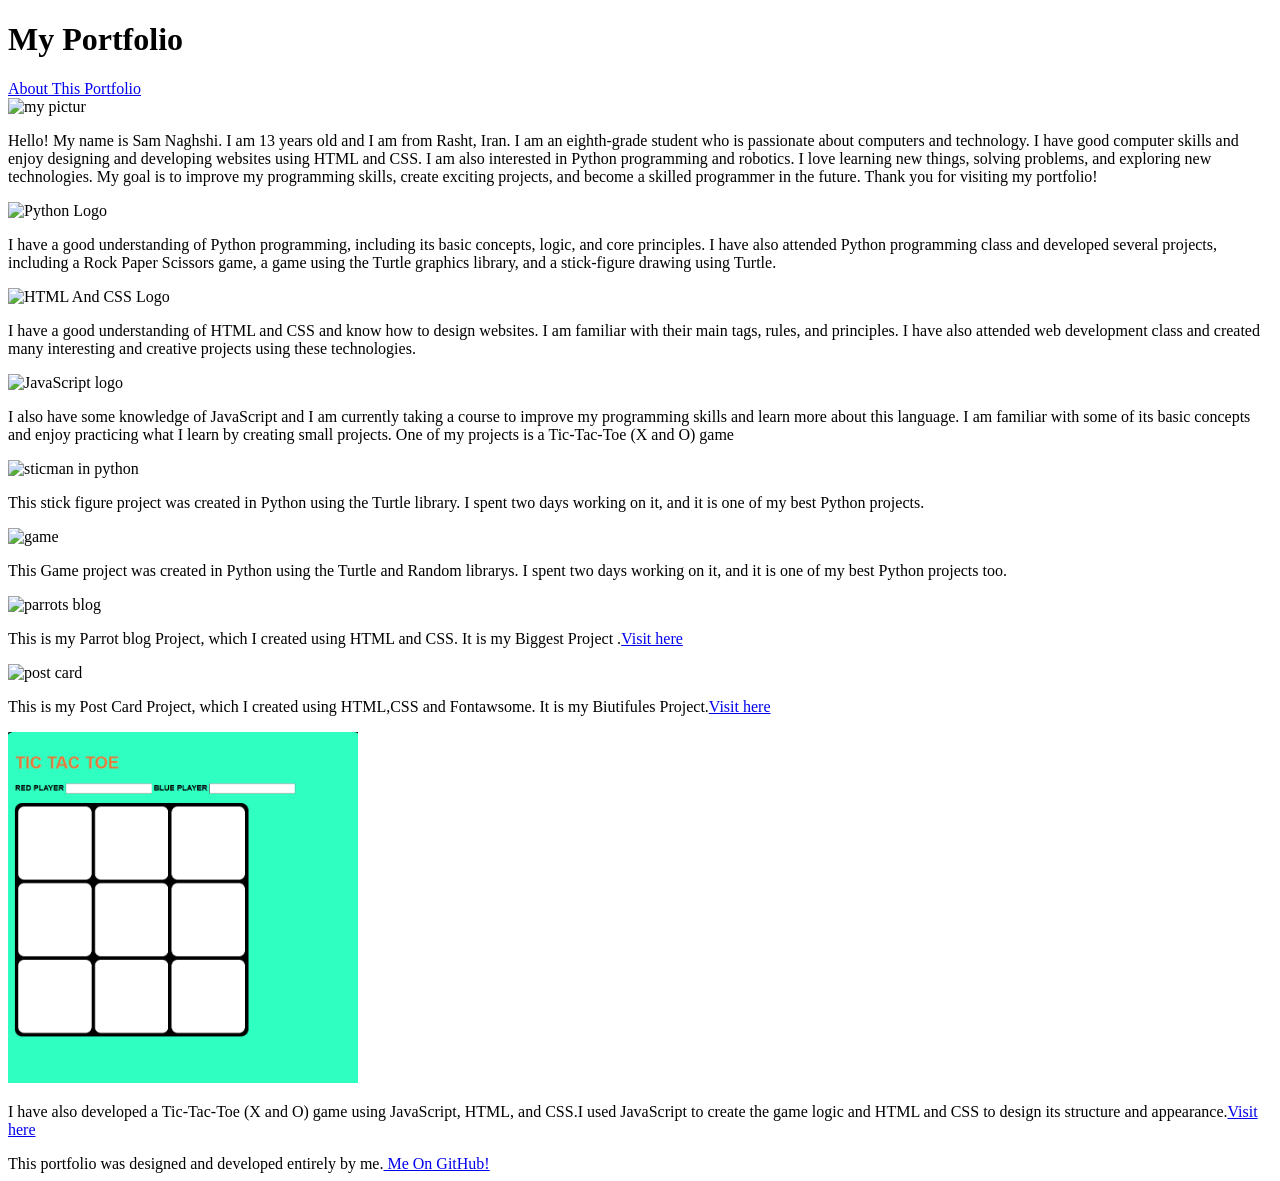
==== index.html @ fbe7e101 "lake link added" ====
<!doctype html>
<html lang="en">
  <head>
    <meta charset="UTF-8" />
    <meta name="viewport" content="width=device-width, initial-scale=1.0" />
    <title>Sam's Portfolio</title>
    <link rel="stylesheet" href="./asetts/css/style.css" />
    <link
      rel="icon"
      href="./asetts/img/portfolio-icon.png"
      type="image/x-icon"
    />
    <script src="https://cdn.jsdelivr.net/npm/@tailwindcss/browser@4"></script>
  </head>
  <body>
    <div
      class="md:w-1/2 container bg-green-200 rounded-lg shadow-xl/30 p-[30px]"
    >
      <header
        class="shadow-xl/30 flex justify-between border-sky-400 rounded-lg bg-sky-400"
      >
        <h1 class="text-5xl font-semibold pt-[15px] pl-[15px] pb-[15px]">
          My Portfolio
        </h1>
        <a
          class="self-center justify-self-center pt-[15px] pr-[15px] pb-[15px] text-[20px] font-semibold hover:text-gray-700 hover:underline hover:decoration-dotted"
          href="./about.html"
          >About This Portfolio</a
        >
      </header>

      <article>
        <div
          class="shadow-xl/30 bg-green-100 rounded-lg p-[15px] mb-[25px] mt-[20px] flex gap-[30px]"
        >
          <img
            src="./asetts/img/my.png"
            alt="my pictur"
            width="125px"
            class="rounded-[50px] shadow-xl"
          />
          <p class="text-[20px]">
            Hello! My name is Sam Naghshi. I am 13 years old and I am from
            Rasht, Iran. I am an eighth-grade student who is passionate about
            computers and technology. I have good computer skills and enjoy
            designing and developing websites using HTML and CSS. I am also
            interested in Python programming and robotics. I love learning new
            things, solving problems, and exploring new technologies. My goal is
            to improve my programming skills, create exciting projects, and
            become a skilled programmer in the future. Thank you for visiting my
            portfolio!
          </p>
        </div>
        <div
          class="shadow-xl/30 bg-green-100 rounded-lg pt-[15px] pr-[15px] pb-[15px] pl-[15px]"
        >
          <div class="flex mb-[15px] gap-[15px] rounded-lg">
            <img src="./asetts/img/python.png" alt="Python Logo" width="75px" />
            <p class="text-[20px]">
              I have a good understanding of Python programming, including its
              basic concepts, logic, and core principles. I have also attended
              Python programming class and developed several projects, including
              a Rock Paper Scissors game, a game using the Turtle graphics
              library, and a stick-figure drawing using Turtle.
            </p>
          </div>
          <div class="flex gap-[15px] rounded-lg">
            <img
              src="./asetts/img/htmlcss.png"
              alt="HTML And CSS Logo"
              width="150px"
            />
            <p class="text-[20px]">
              I have a good understanding of HTML and CSS and know how to design
              websites. I am familiar with their main tags, rules, and
              principles. I have also attended web development class and created
              many interesting and creative projects using these technologies.
            </p>
          </div>
          <div class="flex gap-[15px] rounded-lg">
            <img
              src="./asetts/img/js-logo.png logo.png"
              alt="JavaScript logo"
              width="150px"
            />
            <p class="text-[20px]">
              I also have some knowledge of JavaScript and I am currently taking
              a course to improve my programming skills and learn more about
              this language. I am familiar with some of its basic concepts and
              enjoy practicing what I learn by creating small projects. One of
              my projects is a Tic-Tac-Toe (X and O) game
            </p>
          </div>
        </div>

        <div
          class="shadow-xl/30 bg-green-100 col-span-3 grid grid-cols-2 gap-4 row-span-3 grid grid-rows-2 gap-4 mt-[20px] gap-[15px] rounded-lg p-[15px]"
        >
          <div>
            <img
              class="rounded-lg shadow-xl/30"
              src="./asetts/img/sticman.png"
              alt="sticman in python"
              width="300px"
            />
            <p class="text-[20px] mt-[15px]">
              This stick figure project was created in Python using the Turtle
              library. I spent two days working on it, and it is one of my best
              Python projects.
            </p>
          </div>
          <div class="rounded-lg">
            <img
              class="rounded-lg shadow-xl/30"
              src="./asetts/img/Game.png"
              alt="game"
              width="350px"
            />
            <p class="text-[20px] mt-[15px]">
              This Game project was created in Python using the Turtle and
              Random librarys. I spent two days working on it, and it is one of
              my best Python projects too.
            </p>
          </div>

          <div>
            <img
              class="rounded-lg shadow-xl/30"
              src="./asetts/img/parrots.png"
              alt="parrots blog"
              width="350px"
            />
            <p class="text-[20px] mt-[15px]">
              This is my Parrot blog Project, which I created using HTML and
              CSS. It is my Biggest Project .<a
                href="./asetts/all projets/parrots/index.html"
                >Visit here</a
              >
            </p>
          </div>
          <div class="rounded-lg">
            <img
              class="rounded-lg shadow-xl/30"
              src="./asetts/img/lake.png"
              alt="post card"
              width="350px"
            />
            <p class="text-[20px] mt-[15px]">
              This is my Post Card Project, which I created using HTML,CSS and
              Fontawsome. It is my Biutifules Project.<a
                href="./asetts/all projets/lake/index.html"
                >Visit here</a
              >
            </p>
          </div>
          <div class="rounded-lg">
            <img
              class="rounded-lg shadow-xl/30"
              src="./asetts/img/XO GAME.png"
              alt="TIC TAC TOE"
              width="350px"
            />
            <p class="text-[20px] mt-[15px]">
              I have also developed a Tic-Tac-Toe (X and O) game using
              JavaScript, HTML, and CSS.I used JavaScript to create the game
              logic and HTML and CSS to design its structure and appearance.<a
                href="./asetts/all projets/tic tok to/index.html"
                target="_blank"
                >Visit here</a
              >
            </p>
          </div>
        </div>
      </article>
      <footer class="text-[20px] mt-[15px]">
        This portfolio was designed and developed entirely by me.<a
          href="https://github.com/naghshisam-beep/Sam-s-Portfolio"
          target="_blank"
          class="hover:text-gray-700 hover:underline hover:decoration-dotted"
        >
          Me On GitHub!</a
        >
      </footer>
    </div>
    <script src="./asetts/js/myscript.js"></script>
  </body>
</html>
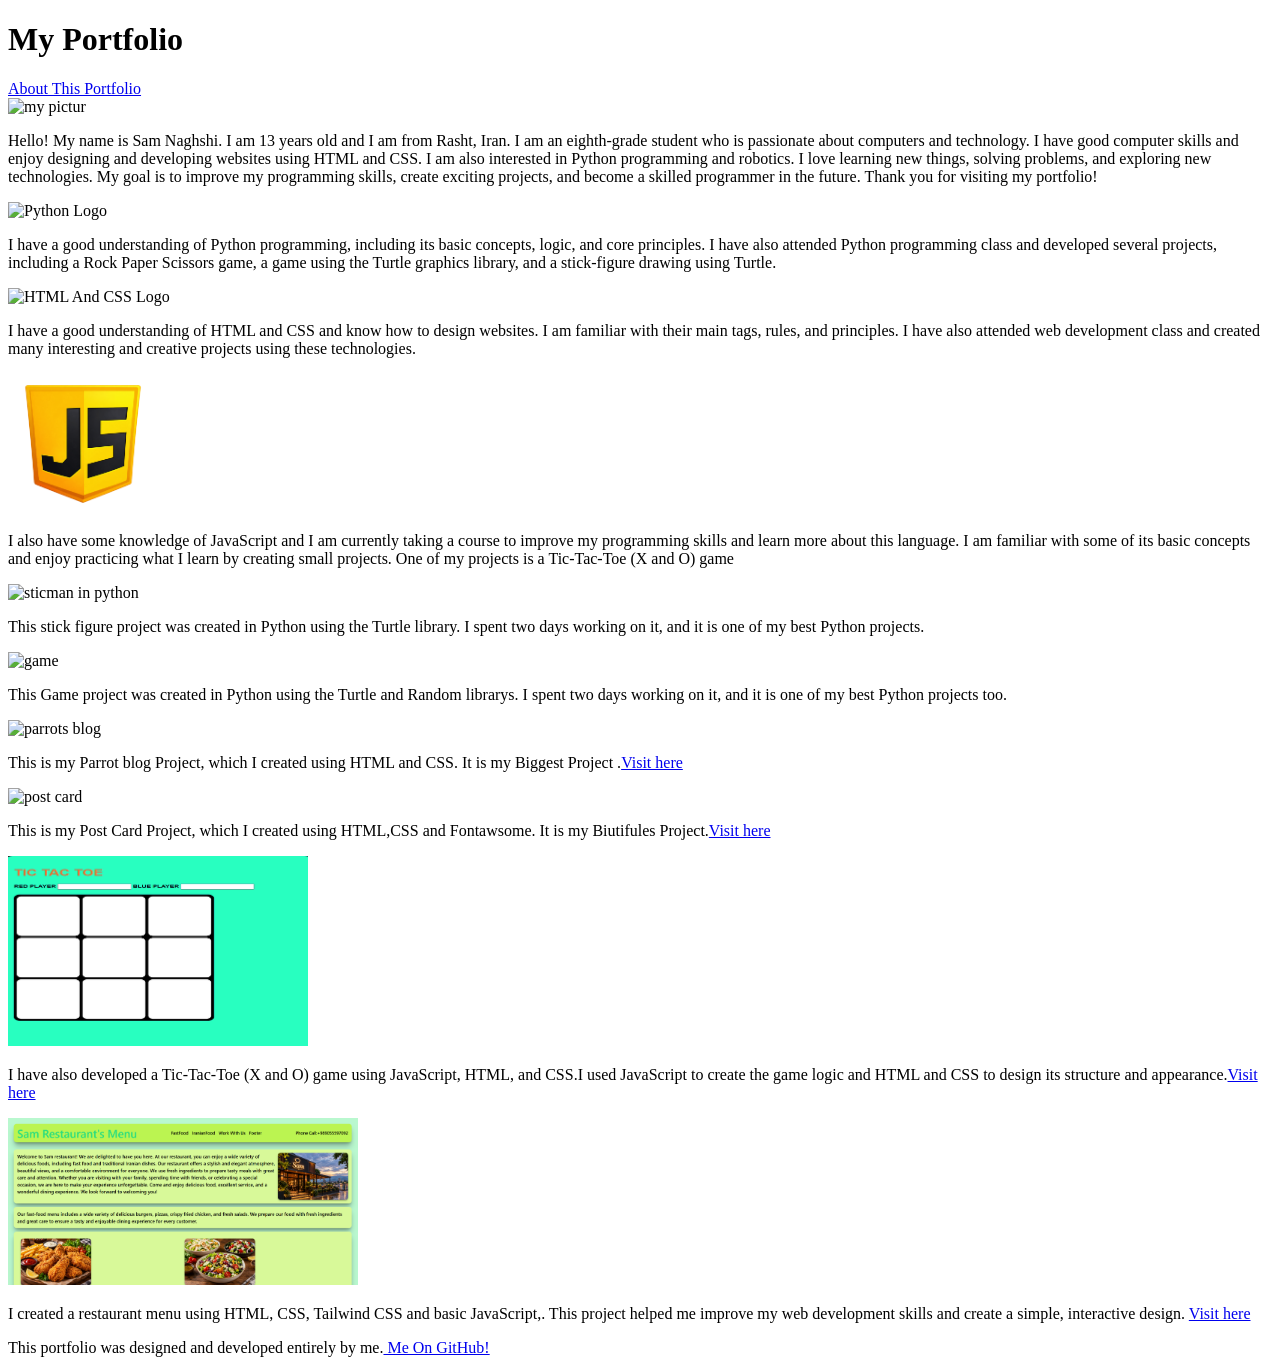
==== commit 8873127b: "fix some bugs" ====
--- a/index.html
+++ b/index.html
@@ -79,7 +79,7 @@
           </div>
           <div class="flex gap-[15px] rounded-lg">
             <img
-              src="./asetts/img/js-logo.png logo.png"
+              src="./asetts/img/js-logo.png "
               alt="JavaScript logo"
               width="150px"
             />
@@ -156,15 +156,33 @@
           <div class="rounded-lg">
             <img
               class="rounded-lg shadow-xl/30"
-              src="./asetts/img/XO GAME.png"
+              src="./asetts/img/XO-GAME.png "
               alt="TIC TAC TOE"
-              width="350px"
+              width="300px"
             />
             <p class="text-[20px] mt-[15px]">
               I have also developed a Tic-Tac-Toe (X and O) game using
               JavaScript, HTML, and CSS.I used JavaScript to create the game
               logic and HTML and CSS to design its structure and appearance.<a
                 href="./asetts/all projets/tic tok to/index.html"
+                target="_blank"
+                >Visit here</a
+              >
+            </p>
+          </div>
+          <div class="rounded-lg">
+            <img
+              class="rounded-lg shadow-xl/30"
+              src="./asetts/img/restaurant.png"
+              alt="restaurant menu"
+              width="350px"
+            />
+            <p class="text-[20px] mt-[15px]">
+              I created a restaurant menu using HTML, CSS, Tailwind CSS and
+              basic JavaScript,. This project helped me improve my web
+              development skills and create a simple, interactive design.
+              <a
+                href="./asetts/all projets/resturant/index.html"
                 target="_blank"
                 >Visit here</a
               >
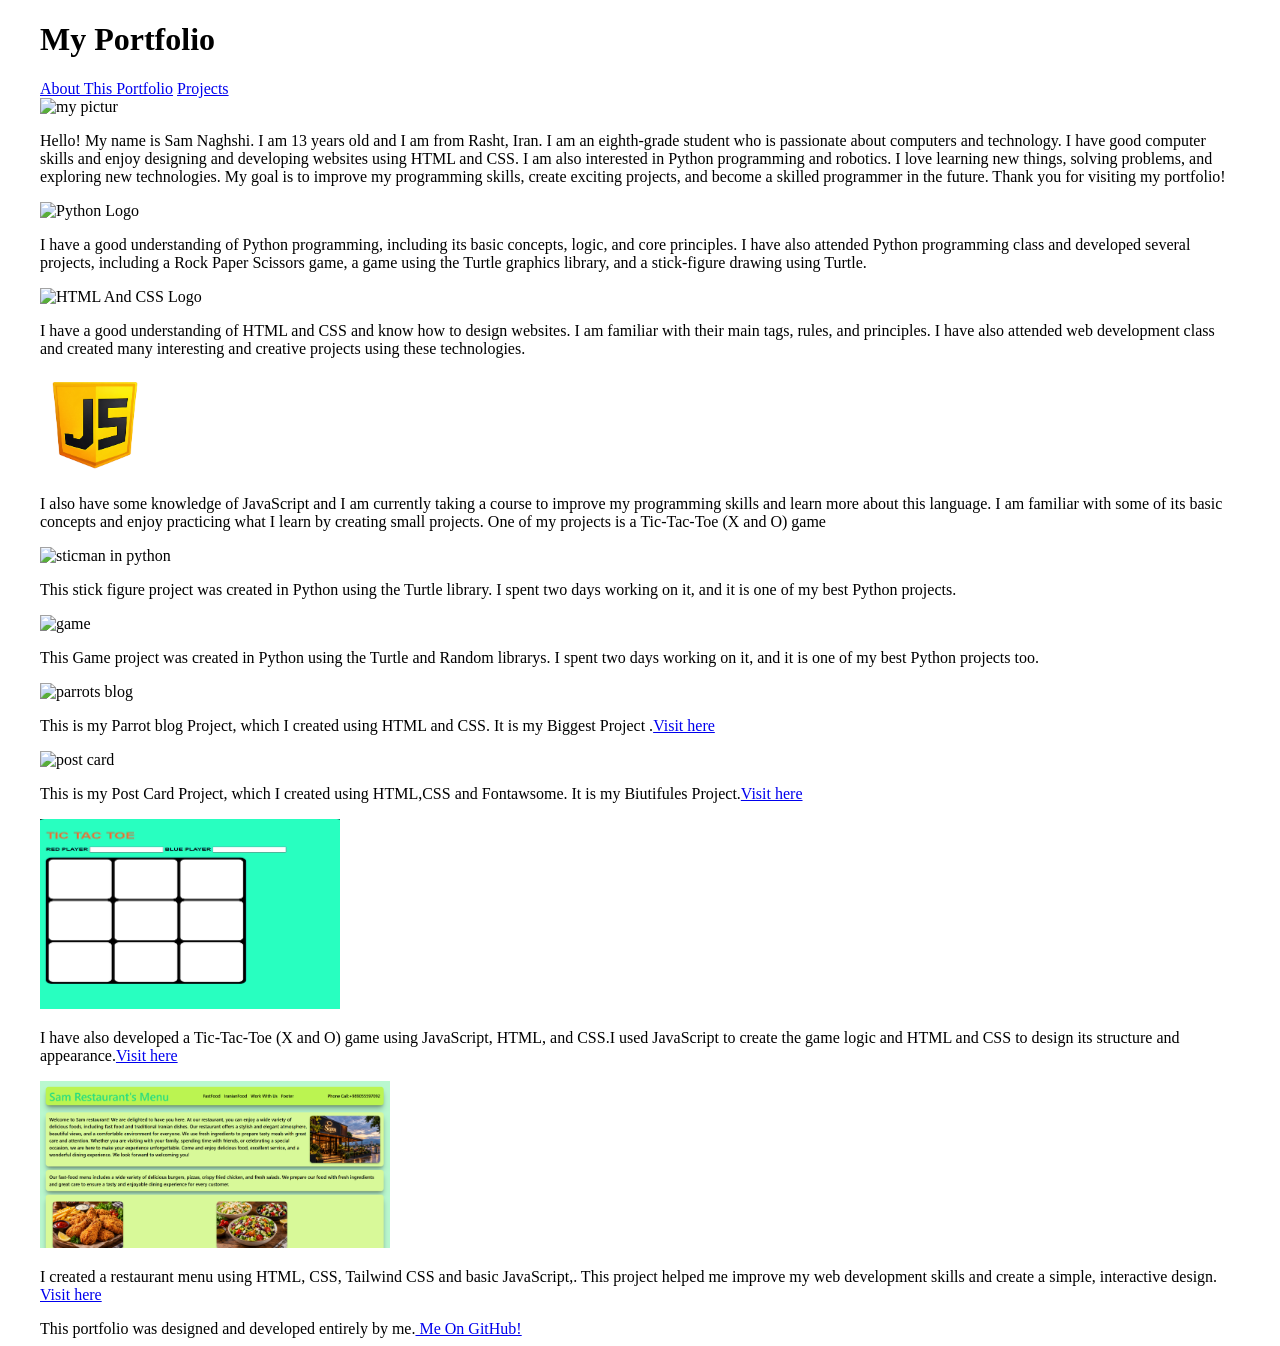
==== commit 5e54f2bb: "links and tags fixed" ====
--- a/index.html
+++ b/index.html
@@ -23,9 +23,14 @@
           My Portfolio
         </h1>
         <a
-          class="self-center justify-self-center pt-[15px] pr-[15px] pb-[15px] text-[20px] font-semibold hover:text-gray-700 hover:underline hover:decoration-dotted"
+          class="self-center justify-self-center pt-[15px] pr-[15px] pb-[15px] text-[20px] font-semibold hover:text-gray-700 hover:underline hover:decoration-dotted active:text-gray-700 active:underline active:decoration-dotted"
           href="./about.html"
           >About This Portfolio</a
+        >
+        <a
+          class="self-center justify-self-center pt-[15px] pr-[15px] pb-[15px] text-[20px] font-semibold hover:text-gray-700 hover:underline hover:decoration-dotted active:text-gray-700 active:underline active:decoration-dotted"
+          href="#projects"
+          >Projects</a
         >
       </header>
 
@@ -81,7 +86,7 @@
             <img
               src="./asetts/img/js-logo.png "
               alt="JavaScript logo"
-              width="150px"
+              width="110px"
             />
             <p class="text-[20px]">
               I also have some knowledge of JavaScript and I am currently taking
@@ -94,6 +99,7 @@
         </div>
 
         <div
+          id="projects"
           class="shadow-xl/30 bg-green-100 col-span-3 grid grid-cols-2 gap-4 row-span-3 grid grid-rows-2 gap-4 mt-[20px] gap-[15px] rounded-lg p-[15px]"
         >
           <div>
@@ -134,6 +140,8 @@
               This is my Parrot blog Project, which I created using HTML and
               CSS. It is my Biggest Project .<a
                 href="./asetts/all projets/parrots/index.html"
+                target="_blank"
+                class="hover:text-gray-700 hover:underline hover:decoration-dotted active:text-gray-700 active:underline active:decoration-dotted"
                 >Visit here</a
               >
             </p>
@@ -149,6 +157,8 @@
               This is my Post Card Project, which I created using HTML,CSS and
               Fontawsome. It is my Biutifules Project.<a
                 href="./asetts/all projets/lake/index.html"
+                target="_blank"
+                class="hover:text-gray-700 hover:underline hover:decoration-dotted active:text-gray-700 active:underline active:decoration-dotted"
                 >Visit here</a
               >
             </p>
@@ -166,6 +176,7 @@
               logic and HTML and CSS to design its structure and appearance.<a
                 href="./asetts/all projets/tic tok to/index.html"
                 target="_blank"
+                class="hover:text-gray-700 hover:underline hover:decoration-dotted active:text-gray-700 active:underline active:decoration-dotted"
                 >Visit here</a
               >
             </p>
@@ -184,6 +195,7 @@
               <a
                 href="./asetts/all projets/resturant/index.html"
                 target="_blank"
+                class="hover:text-gray-700 hover:underline hover:decoration-dotted active:text-gray-700 active:underline active:decoration-dotted"
                 >Visit here</a
               >
             </p>
--- a/asetts/css/style.css
+++ b/asetts/css/style.css
@@ -0,0 +1,7 @@
+.container {
+  width: 1200px;
+  margin: 0 auto;
+}
+html {
+  scroll-behavior: smooth;
+}
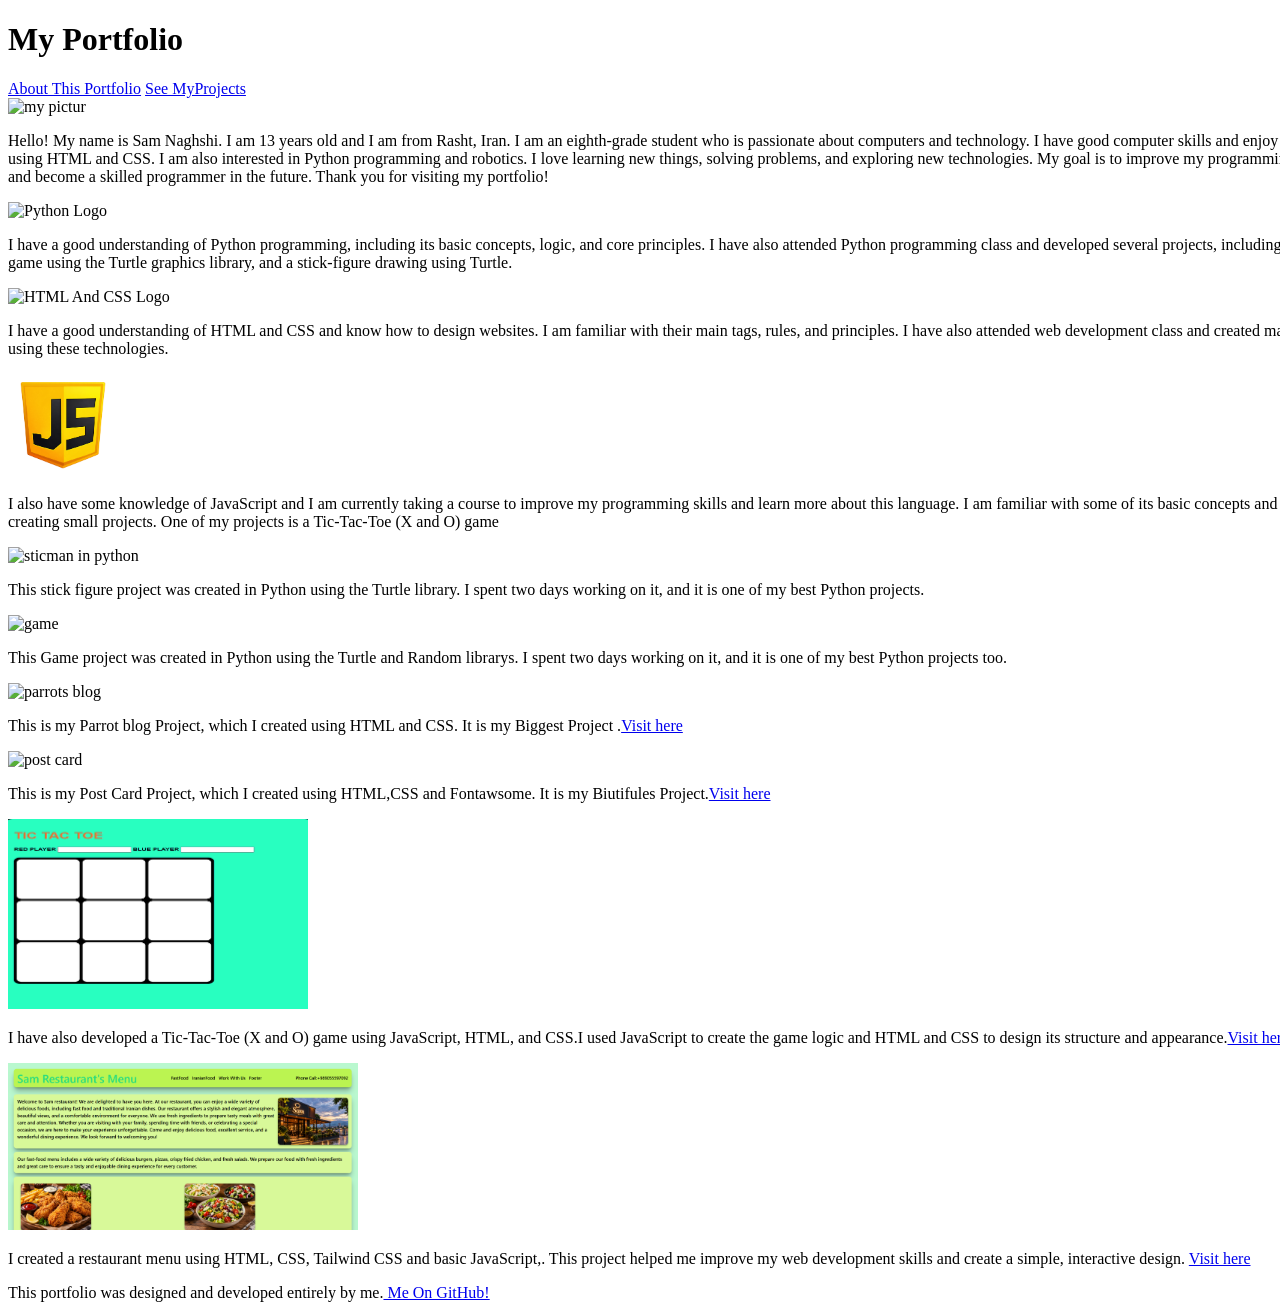
==== commit 3e0b80f5: "bug fixed" ====
--- a/index.html
+++ b/index.html
@@ -30,19 +30,19 @@
         <a
           class="self-center justify-self-center pt-[15px] pr-[15px] pb-[15px] text-[20px] font-semibold hover:text-gray-700 hover:underline hover:decoration-dotted active:text-gray-700 active:underline active:decoration-dotted"
           href="#projects"
-          >Projects</a
+          >See MyProjects</a
         >
       </header>
 
       <article>
         <div
-          class="shadow-xl/30 bg-green-100 rounded-lg p-[15px] mb-[25px] mt-[20px] flex gap-[30px]"
+          class="font-medium shadow-xl/30 bg-green-100 rounded-lg p-[15px] mb-[25px] mt-[20px] flex gap-[30px]"
         >
           <img
             src="./asetts/img/my.png"
             alt="my pictur"
             width="125px"
-            class="rounded-[50px] shadow-xl"
+            class="rounded-[50px] shadow-xl hover:scale-105 hover:shadow-xl active:scale-105 active:shadow-xl cursor-pointer"
           />
           <p class="text-[20px]">
             Hello! My name is Sam Naghshi. I am 13 years old and I am from
@@ -57,10 +57,11 @@
           </p>
         </div>
         <div
-          class="shadow-xl/30 bg-green-100 rounded-lg pt-[15px] pr-[15px] pb-[15px] pl-[15px]"
+          class="font-medium shadow-xl/30 bg-green-100 rounded-lg pt-[15px] pr-[15px] pb-[15px] pl-[15px]"
         >
           <div class="flex mb-[15px] gap-[15px] rounded-lg">
             <img src="./asetts/img/python.png" alt="Python Logo" width="75px" />
+
             <p class="text-[20px]">
               I have a good understanding of Python programming, including its
               basic concepts, logic, and core principles. I have also attended
@@ -100,7 +101,7 @@
 
         <div
           id="projects"
-          class="shadow-xl/30 bg-green-100 col-span-3 grid grid-cols-2 gap-4 row-span-3 grid grid-rows-2 gap-4 mt-[20px] gap-[15px] rounded-lg p-[15px]"
+          class="font-medium shadow-xl/30 bg-green-100 col-span-3 grid grid-cols-2 gap-4 row-span-3 grid grid-rows-2 gap-4 mt-[20px] gap-[15px] rounded-lg p-[15px]"
         >
           <div>
             <img
@@ -202,7 +203,9 @@
           </div>
         </div>
       </article>
-      <footer class="text-[20px] mt-[15px]">
+      <footer
+        class="text-[20px] mt-[15px] p-[10px] font-medium shadow-xl/30 bg-green-100 rounded-lg"
+      >
         This portfolio was designed and developed entirely by me.<a
           href="https://github.com/naghshisam-beep/Sam-s-Portfolio"
           target="_blank"
--- a/asetts/css/style.css
+++ b/asetts/css/style.css
@@ -1,5 +1,5 @@
 .container {
-  width: 1200px;
+  width: 1500px;
   margin: 0 auto;
 }
 html {
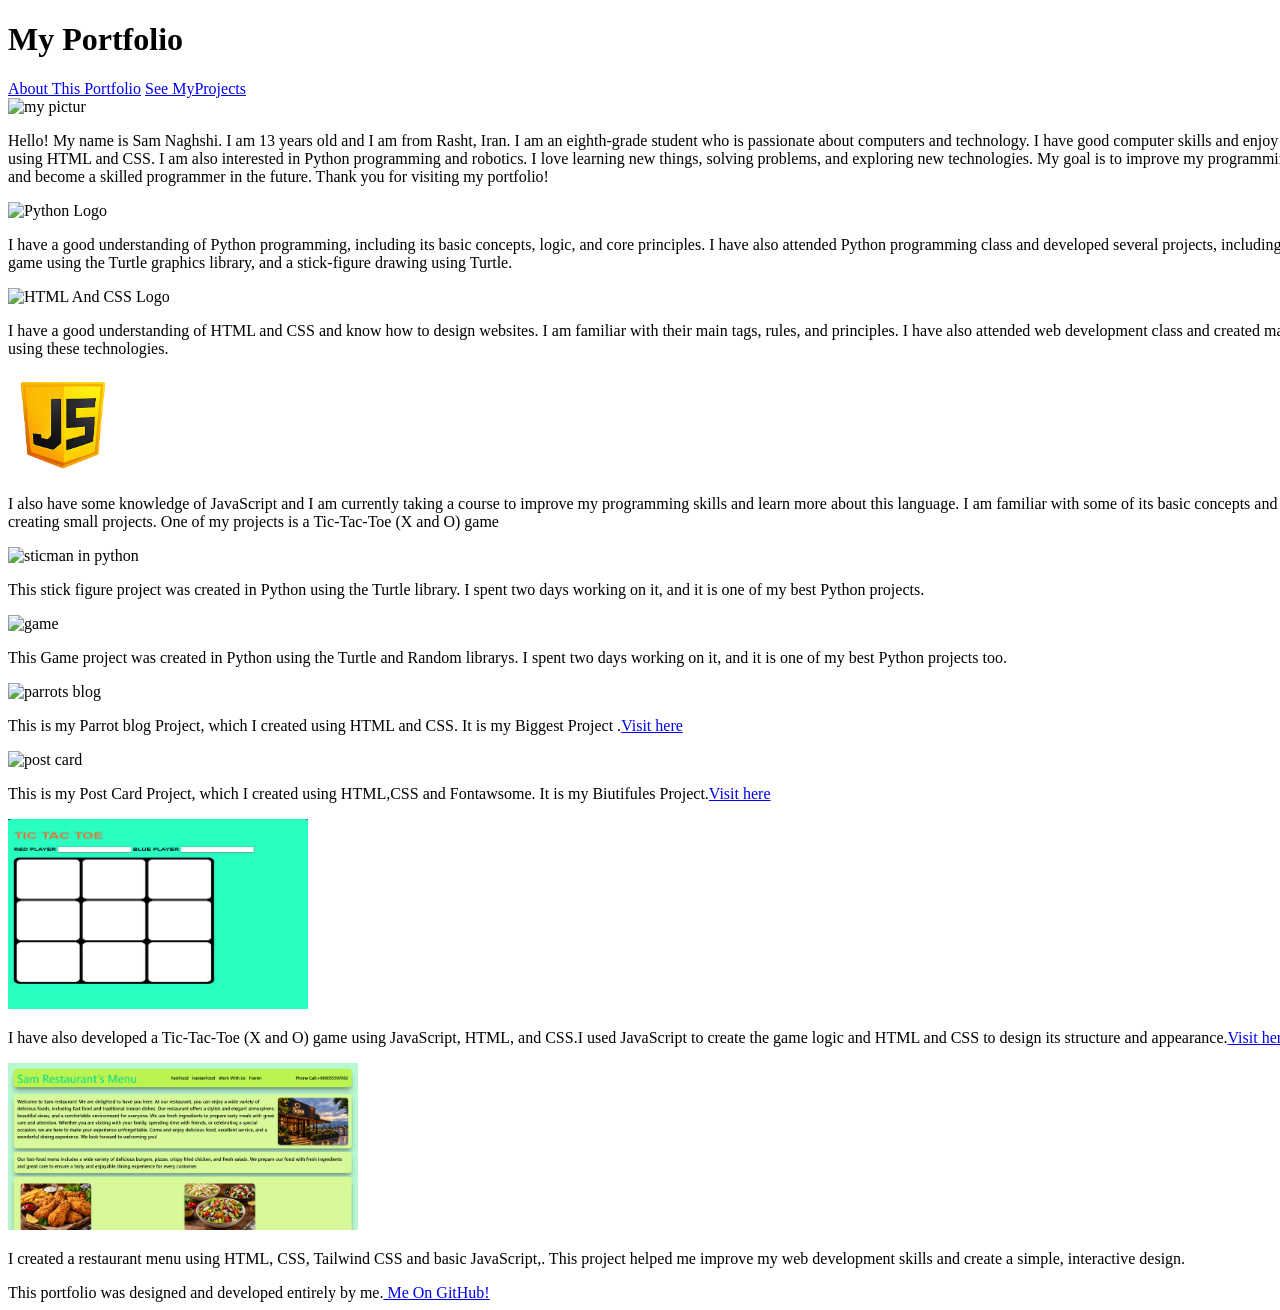
==== commit 297492e8: "fix" ====
--- a/index.html
+++ b/index.html
@@ -193,12 +193,6 @@
               I created a restaurant menu using HTML, CSS, Tailwind CSS and
               basic JavaScript,. This project helped me improve my web
               development skills and create a simple, interactive design.
-              <a
-                href="./asetts/all projets/resturant/index.html"
-                target="_blank"
-                class="hover:text-gray-700 hover:underline hover:decoration-dotted active:text-gray-700 active:underline active:decoration-dotted"
-                >Visit here</a
-              >
             </p>
           </div>
         </div>
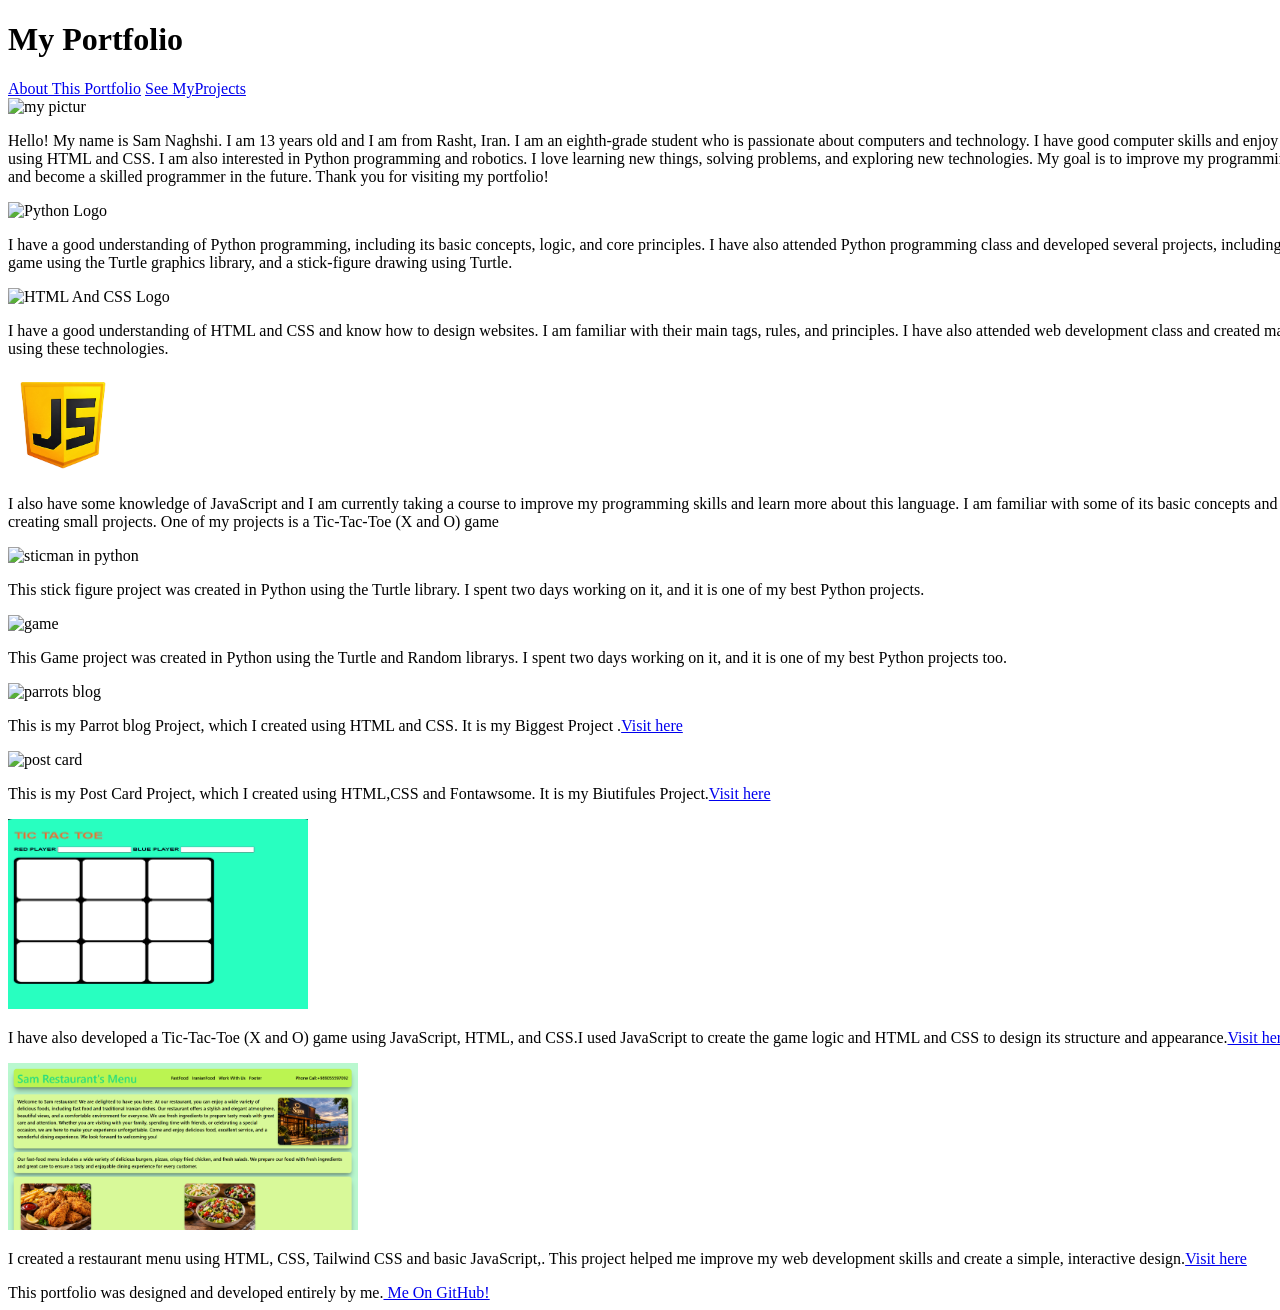
==== commit e81d2730: "resturan link fixed" ====
--- a/index.html
+++ b/index.html
@@ -192,7 +192,12 @@
             <p class="text-[20px] mt-[15px]">
               I created a restaurant menu using HTML, CSS, Tailwind CSS and
               basic JavaScript,. This project helped me improve my web
-              development skills and create a simple, interactive design.
+              development skills and create a simple, interactive design.<a
+                href="https://naghshisam-beep.github.io/Sam-Naghshi-s-restaurant-menu-/"
+                target="_blank"
+                class="hover:text-gray-700 hover:underline hover:decoration-dotted active:text-gray-700 active:underline active:decoration-dotted"
+                >Visit here</a
+              >
             </p>
           </div>
         </div>
